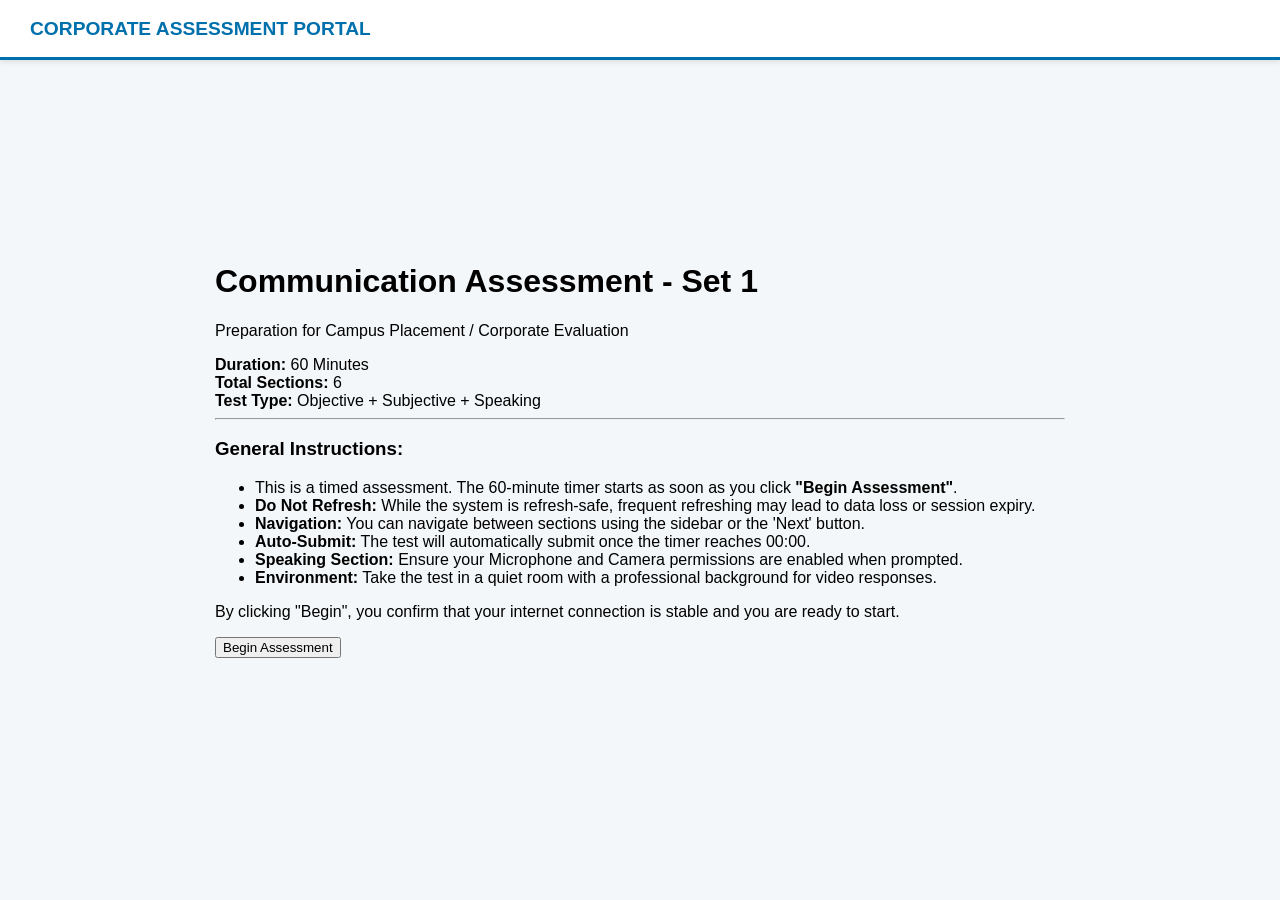
==== index.html @ c0a7963d "Add files via upload" ====
<!DOCTYPE html>
<html lang="en">
<head>
    <meta charset="UTF-8">
    <meta name="viewport" content="width=device-width, initial-scale=1.0">
    <title>Assessment Login | Communication Test</title>
    <link rel="stylesheet" href="css/style.css">
</head>
<body class="bg-light">

    <!-- Header -->
    <header class="main-header">
        <div class="container-fluid">
            <span class="brand">CORPORATE ASSESSMENT PORTAL</span>
        </div>
    </header>

    <main class="container">
        <div class="instruction-card">
            <div class="card-header">
                <h1>Communication Assessment - Set 1</h1>
                <p class="subtitle">Preparation for Campus Placement / Corporate Evaluation</p>
            </div>

            <div class="card-body">
                <section class="test-details">
                    <div class="detail-item"><strong>Duration:</strong> 60 Minutes</div>
                    <div class="detail-item"><strong>Total Sections:</strong> 6</div>
                    <div class="detail-item"><strong>Test Type:</strong> Objective + Subjective + Speaking</div>
                </section>

                <hr>

                <h3>General Instructions:</h3>
                <ul class="instruction-list">
                    <li>This is a timed assessment. The 60-minute timer starts as soon as you click <strong>"Begin Assessment"</strong>.</li>
                    <li><strong>Do Not Refresh:</strong> While the system is refresh-safe, frequent refreshing may lead to data loss or session expiry.</li>
                    <li><strong>Navigation:</strong> You can navigate between sections using the sidebar or the 'Next' button.</li>
                    <li><strong>Auto-Submit:</strong> The test will automatically submit once the timer reaches 00:00.</li>
                    <li><strong>Speaking Section:</strong> Ensure your Microphone and Camera permissions are enabled when prompted.</li>
                    <li><strong>Environment:</strong> Take the test in a quiet room with a professional background for video responses.</li>
                </ul>

                <div class="system-check">
                    <p>By clicking "Begin", you confirm that your internet connection is stable and you are ready to start.</p>
                </div>
            </div>

            <div class="card-footer">
                <button id="start-btn" class="btn-primary-lg" onclick="startAssessment()">Begin Assessment</button>
            </div>
        </div>
    </main>

    <script>
        function startAssessment() {
            // Clear any previous test sessions
            localStorage.clear();
            // Redirect to the test environment
            window.location.href = 'test.html';
        }
    </script>
</body>
</html>
---- css/style.css ----
/* Core Layout Reset */ 
:root { 
    --primary: #0070ad; 
    --dark: #004a73; 
    --bg: #f4f7f9; 
    --border: #cfd8dc; 
    --success: #2e7d32; 
    --marked: #673ab7; 
} 
 
* { box-sizing: border-box; } 
body { margin: 0; font-family: 'Segoe UI', sans-serif; background: var(--bg); overflow: hidden; } 
 
/* 1. Header */ 
.main-header { 
    height: 60px; background: white; padding: 0 30px; 
    display: flex; justify-content: space-between; align-items: center; 
    border-bottom: 3px solid var(--primary); box-shadow: 0 2px 5px rgba(0,0,0,0.1); 
    position: fixed; width: 100%; top: 0; z-index: 100; 
} 
.brand { font-weight: bold; color: var(--primary); font-size: 1.2rem; } 
.timer-box { background: #333; color: white; padding: 8px 20px; border-radius: 4px; font-family: monospace; font-size: 1.2rem; } 
 
/* 2. Main 3-Column Container */ 
.test-env-container { 
    display: grid; 
    grid-template-columns: 280px 1fr 300px; /* Force 3 columns */ 
    margin-top: 60px; 
    height: calc(100vh - 60px); 
} 
 
/* 3. Left Sidebar (Sections) */ 
.section-sidebar { 
    background: white; border-right: 1px solid var(--border); 
    overflow-y: auto; display: flex; flex-direction: column; 
} 
.sidebar-title { padding: 15px; font-weight: bold; background: #eee; border-bottom: 1px solid var(--border); } 
.section-nav-item { 
    padding: 15px 20px; border-bottom: 1px solid #f0f0f0; cursor: pointer; 
    font-size: 0.9rem; position: relative; 
} 
.section-nav-item.active { background: #e3f2fd; border-left: 5px solid var(--primary); font-weight: bold; } 
.section-nav-item.locked { opacity: 0.5; background: #fafafa; cursor: not-allowed; } 
 
/* 4. Middle Area (Questions) */ 
.question-main { 
    background: white; padding: 30px; overflow-y: auto; 
    display: flex; flex-direction: column; border-right: 1px solid var(--border); 
} 
.question-block { margin-top: 20px; } 
.q-text { font-size: 1.2rem; margin-bottom: 25px; line-height: 1.5; font-weight: 500; } 
 
/* Vertical MCQ Options */ 
.options-container { display: flex; flex-direction: column; gap: 12px; } 
.option-row { 
    display: flex; align-items: center; padding: 15px; 
    border: 1px solid var(--border); border-radius: 6px; cursor: pointer; 
} 
.option-row:hover { background: #f0f7ff; border-color: var(--primary); } 
.option-row.selected { background: #e3f2fd; border: 2px solid var(--primary); } 
.opt-text { margin-left: 15px; } 
 
/* 5. Right Sidebar (Palette) */ 
.palette-sidebar { background: white; padding: 20px; overflow-y: auto; } 
.palette-grid { 
    display: grid; grid-template-columns: repeat(5, 1fr); gap: 8px; margin: 15px 0; 
} 
.palette-item { 
    height: 40px; border: 1px solid #ccc; background: white; 
    display: flex; align-items: center; justify-content: center; cursor: pointer; border-radius: 4px; 
} 
.palette-item.current { border: 2px solid var(--primary); font-weight: bold; } 
.palette-item.answered { background: var(--success) !important; color: white; border: none; } 
.palette-item.marked { background: var(--marked) !important; color: white; border: none; } 
.palette-item.visited { background: #ffa000 !important; color: white; border: none; } 
 
/* Footer Buttons */ 
.test-footer { 
    margin-top: auto; padding-top: 20px; border-top: 1px solid #eee; 
    display: flex; justify-content: space-between; 
} 
.primary-btn { background: var(--primary); color: white; border: none; padding: 10px 25px; border-radius: 4px; cursor: pointer; } 
.outline-btn { background: white; border: 1px solid #888; padding: 10px 20px; border-radius: 4px; cursor: pointer; } 
.hidden { display: none !important; }


/* Instruction Page - Center the Assessment Card */
body.bg-light {
    min-height: 100vh;
    margin: 0;
    display: flex;
    flex-direction: column;
    overflow: auto;
}

body.bg-light main.container {
    flex: 1;
    display: flex;
    justify-content: center;
    align-items: center;
    padding: 30px 20px;
}

body.bg-light .instruction-card {
    width: 100%;
    max-width: 850px;
}
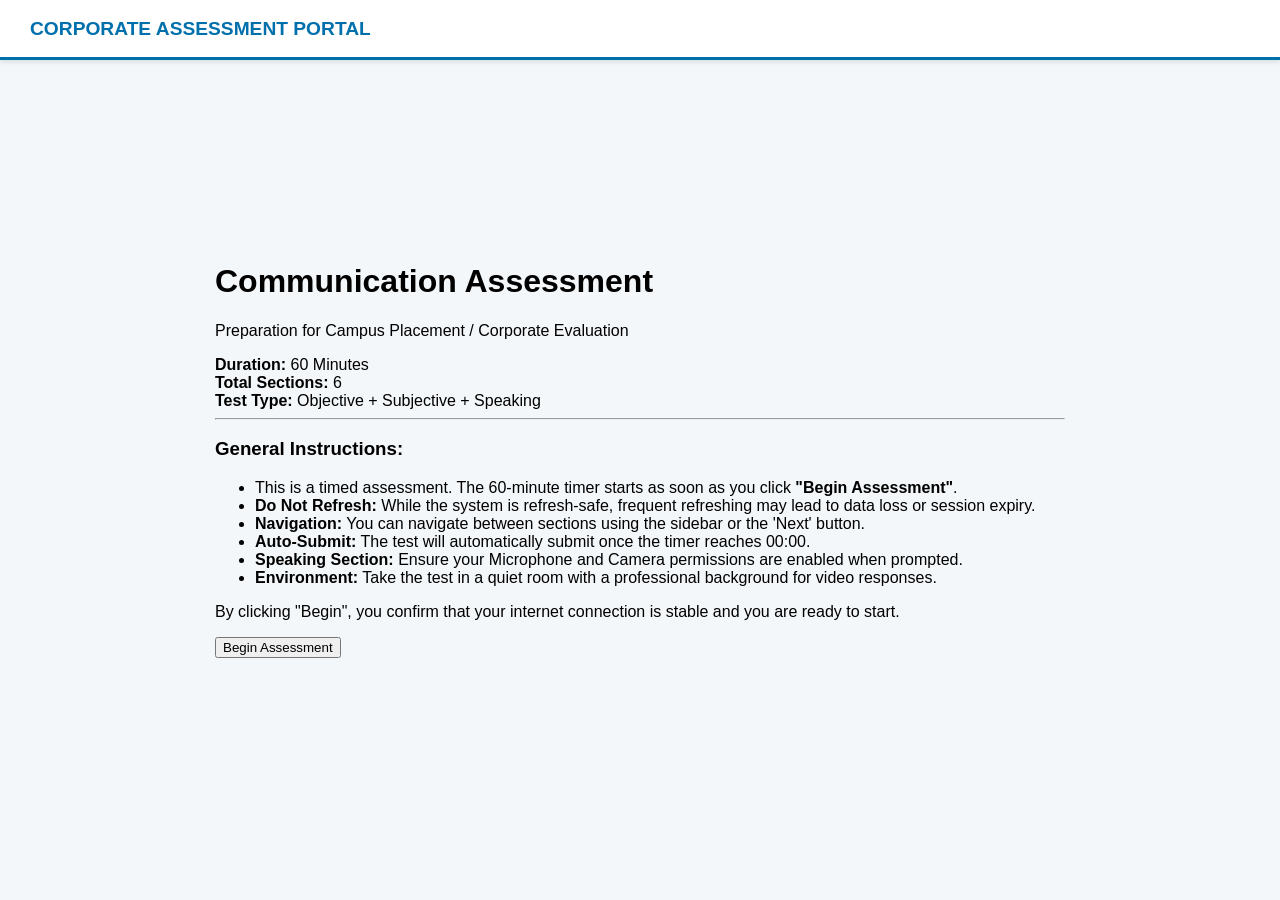
==== commit 69728b0a: "Fix HTML encoding issues in index.html" ====
--- a/index.html
+++ b/index.html
@@ -18,7 +18,7 @@
     <main class="container">
         <div class="instruction-card">
             <div class="card-header">
-                <h1>Communication Assessment - Set 1</h1>
+                <h1>Communication Assessment</h1>
                 <p class="subtitle">Preparation for Campus Placement / Corporate Evaluation</p>
             </div>
 
@@ -61,4 +61,4 @@
         }
     </script>
 </body>
-</html>+</html>
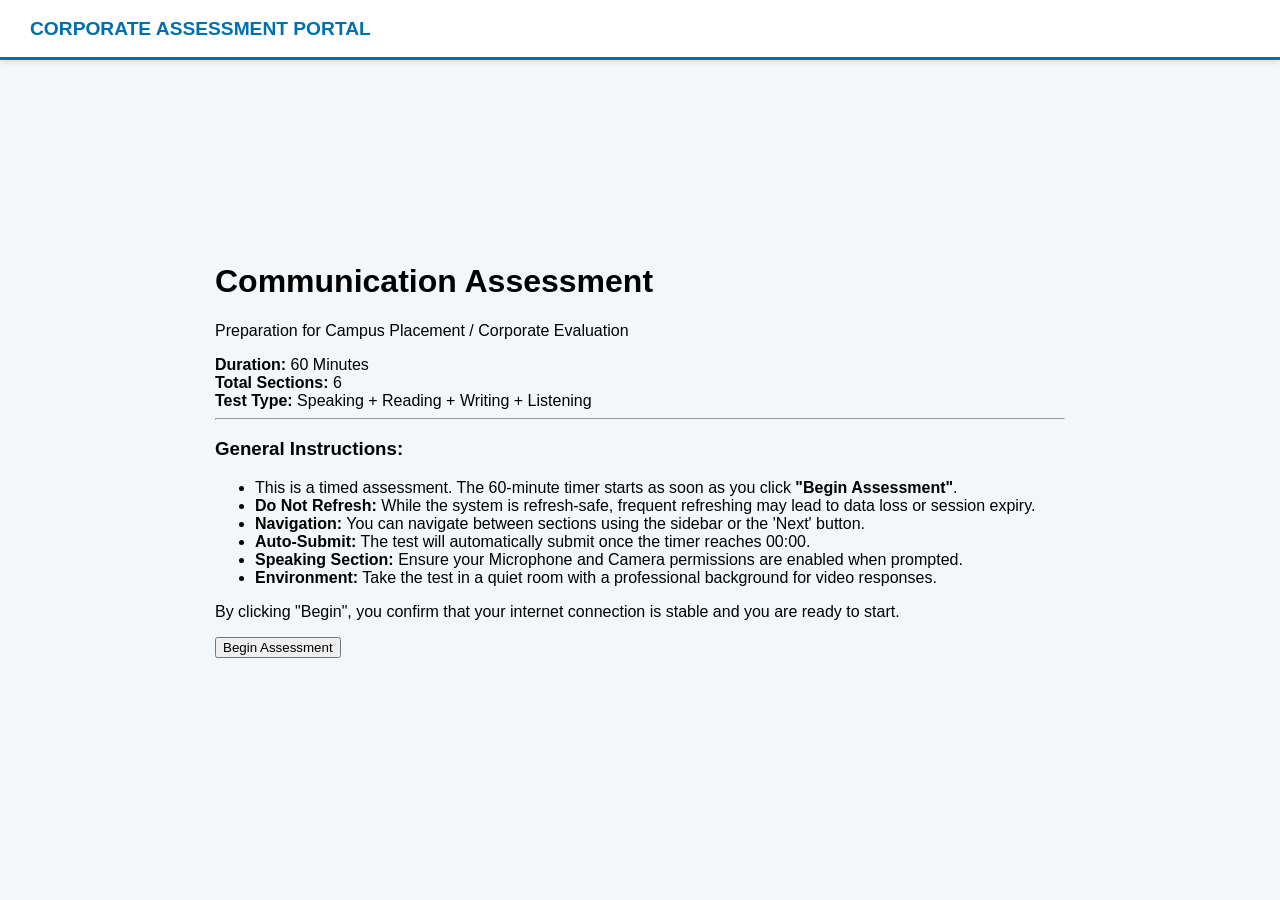
==== commit 806b2706: "Change test type from Objective to Speaking, Reading, Writing, Listening Updated test type details i" ====
--- a/index.html
+++ b/index.html
@@ -26,7 +26,7 @@
                 <section class="test-details">
                     <div class="detail-item"><strong>Duration:</strong> 60 Minutes</div>
                     <div class="detail-item"><strong>Total Sections:</strong> 6</div>
-                    <div class="detail-item"><strong>Test Type:</strong> Objective + Subjective + Speaking</div>
+                    <div class="detail-item"><strong>Test Type:</strong> Speaking + Reading + Writing + Listening</div>
                 </section>
 
                 <hr>
